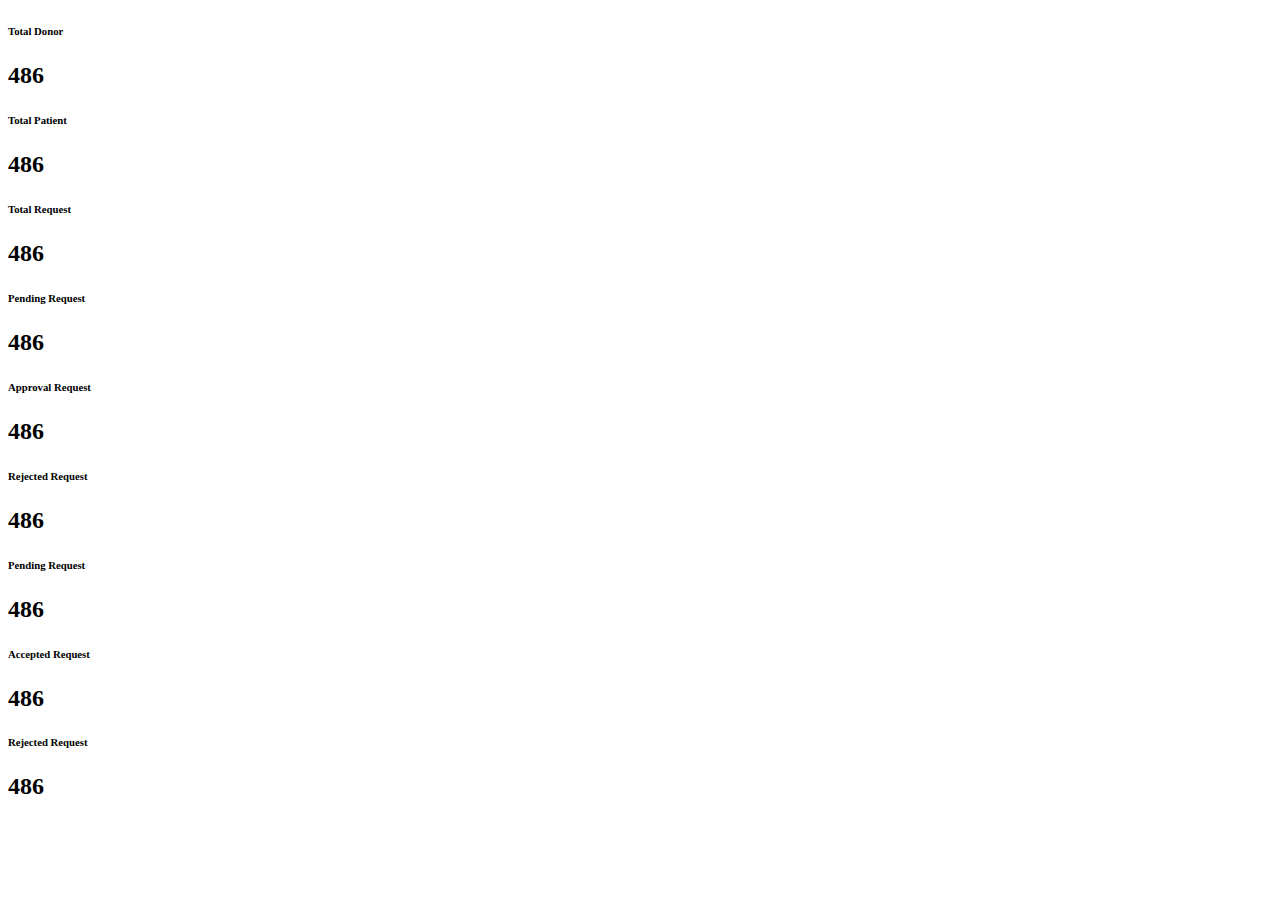
==== blooddonor/src/main/resources/templates/dashboard.html @ 0237c40b "partially frontend completed" ====
<!DOCTYPE html>
<html xmlns:th="http://www.thymeleaf.org">
<head>
<meta charset="ISO-8859-1">
<title>Insert title here</title>
</head>
<body>
	<div class="container mt-3" th:fragment="dashboard">
		<div class="row" th:if="${session.role=='admin'}">
			<div class="col-md-4 col-xl-3">
				<div class="card bg-c-blue order-card">
					<div class="card-block">
						<h6 class="m-b-20">Total Donor</h6>
						<h2 class="text-right">
							<i class="fa fa-tasks "></i> <span> 486 </span>
						</h2>
					</div>
				</div>
			</div>

			<div class="col-md-4 col-xl-3">
				<div class="card bg-c-green order-card">
					<div class="card-block">
						<h6 class="m-b-20">Total Patient</h6>
						<h2 class="text-right">
							<i class="fa fa-user"></i> <span> 486 </span>
						</h2>
					</div>
				</div>
			</div>

			<div class="col-md-4 col-xl-3">
				<div class="card bg-c-green order-card">
					<div class="card-block">
						<h6 class="m-b-20">Total Request</h6>
						<h2 class="text-right">
							<i class="fa fa-user"></i> <span> 486 </span>
						</h2>
					</div>
				</div>
			</div>


			<div class="col-md-4 col-xl-3">
				<div class="card bg-c-yellow order-card">
					<div class="card-block">
						<h6 class="m-b-20">Pending Request</h6>
						<h2 class="text-right">
							<i class="fa fa-list-alt"></i> <span> 486 </span>
						</h2>
					</div>
				</div>
			</div>

			<div class="col-md-4 col-xl-3">
				<div class="card bg-c-yellow order-card">
					<div class="card-block">
						<h6 class="m-b-20">Approval Request</h6>
						<h2 class="text-right">
							<i class="fa fa-spinner"></i> <span> 486 </span>
						</h2>
					</div>
				</div>
			</div>

			<div class="col-md-4 col-xl-3">
				<div class="card bg-c-pink order-card">
					<div class="card-block">
						<h6 class="m-b-20">Rejected Request</h6>
						<h2 class="text-right">
							<i class="fa  fa-exclamation"></i> <span> 486 </span>
						</h2>
					</div>
				</div>
			</div>
		</div>
		<div class="row" th:if="${session.role=='donor'}">
			<div class="col-md-4 col-xl-4">
				<div class="card bg-c-yellow order-card">
					<div class="card-block">
						<h6 class="m-b-20">Pending Request</h6>
						<h2 class="text-right">
							<i class="fa fa-list-alt"></i> <span> 486 </span>
						</h2>
					</div>
				</div>
			</div>

			<div class="col-md-4 col-xl-4">
				<div class="card bg-c-yellow order-card">
					<div class="card-block">
						<h6 class="m-b-20">Accepted Request</h6>
						<h2 class="text-right">
							<i class="fa fa-spinner"></i> <span> 486 </span>
						</h2>
					</div>
				</div>
			</div>

			<div class="col-md-4 col-xl-4">
				<div class="card bg-c-pink order-card">
					<div class="card-block">
						<h6 class="m-b-20">Rejected Request</h6>
						<h2 class="text-right">
							<i class="fa  fa-exclamation"></i> <span> 486 </span>
						</h2>
					</div>
				</div>
			</div>
		</div>

	</div>

</body>
</html>
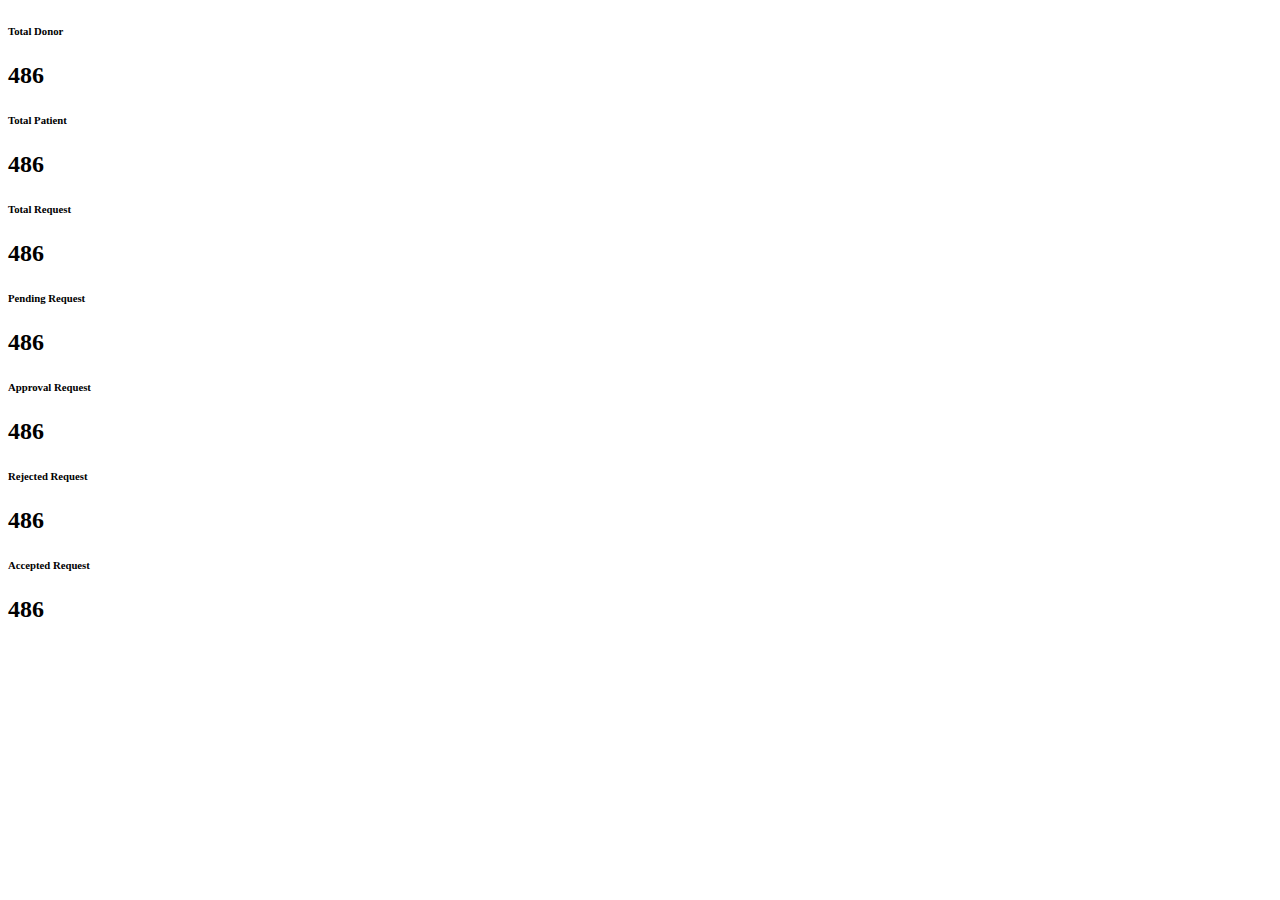
==== commit 01f66101: "front page" ====
--- a/blooddonor/src/main/resources/templates/dashboard.html
+++ b/blooddonor/src/main/resources/templates/dashboard.html
@@ -4,8 +4,8 @@
 <meta charset="ISO-8859-1">
 <title>Insert title here</title>
 </head>
-<body>
-	<div class="container mt-3" th:fragment="dashboard">
+<body th:fragment="dashboard">
+	<div class="container mt-3" >
 		<div class="row" th:if="${session.role=='admin'}">
 			<div class="col-md-4 col-xl-3">
 				<div class="card bg-c-blue order-card">
@@ -74,41 +74,19 @@
 				</div>
 			</div>
 		</div>
-		<div class="row" th:if="${session.role=='donor'}">
-			<div class="col-md-4 col-xl-4">
-				<div class="card bg-c-yellow order-card">
-					<div class="card-block">
-						<h6 class="m-b-20">Pending Request</h6>
-						<h2 class="text-right">
-							<i class="fa fa-list-alt"></i> <span> 486 </span>
-						</h2>
-					</div>
-				</div>
-			</div>
 
-			<div class="col-md-4 col-xl-4">
-				<div class="card bg-c-yellow order-card">
-					<div class="card-block">
-						<h6 class="m-b-20">Accepted Request</h6>
-						<h2 class="text-right">
-							<i class="fa fa-spinner"></i> <span> 486 </span>
-						</h2>
-					</div>
-				</div>
-			</div>
-
-			<div class="col-md-4 col-xl-4">
-				<div class="card bg-c-pink order-card">
-					<div class="card-block">
-						<h6 class="m-b-20">Rejected Request</h6>
-						<h2 class="text-right">
-							<i class="fa  fa-exclamation"></i> <span> 486 </span>
-						</h2>
-					</div>
+	</div>
+	<div class="row" th:if="${session.role=='donor'}">
+		<div class="col-md-4 col-xl-4">
+			<div class="card bg-c-yellow order-card">
+				<div class="card-block">
+					<h6 class="m-b-20">Accepted Request</h6>
+					<h2 class="text-right">
+						<i class="fa fa-spinner"></i> <span> 486 </span>
+					</h2>
 				</div>
 			</div>
 		</div>
-
 	</div>
 
 </body>
